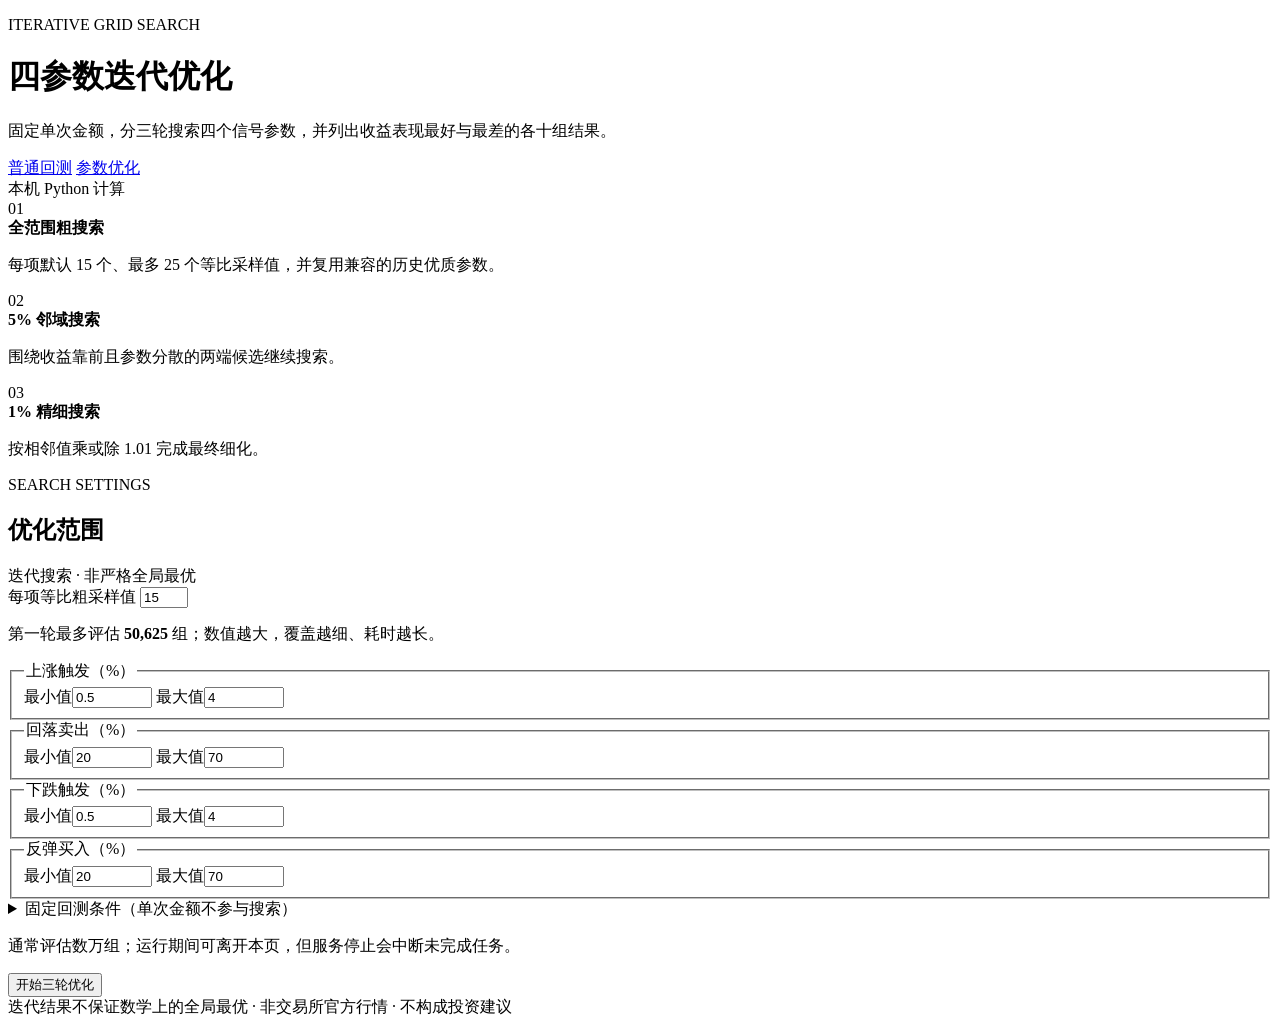
==== web/optimizer.html @ a87d7add "feat: add iterative grid search optimization tool with UI and backend integration - Introduced a new" ====
<!doctype html>
<html lang="zh-CN">
<head>
  <meta charset="UTF-8">
  <meta name="viewport" content="width=device-width, initial-scale=1.0">
  <meta name="description" content="分钟级网格策略四参数分阶段迭代优化工具">
  <title>网格参数优化</title>
  <link rel="stylesheet" href="/styles.css">
</head>
<body>
  <!-- 参数优化与普通回测使用相同视觉语言，并通过独立 URL 保持任务入口清晰。 -->
  <header class="hero optimizer-hero">
    <div>
      <p class="eyebrow">ITERATIVE GRID SEARCH</p>
      <h1>四参数迭代优化</h1>
      <p class="hero-copy">固定单次金额，分三轮搜索四个信号参数，并列出收益表现最好与最差的各十组结果。</p>
    </div>
    <div class="hero-actions">
      <nav class="page-nav" aria-label="主要页面">
        <a class="nav-link" href="/index.html">普通回测</a>
        <a class="nav-link active" href="/optimizer.html" aria-current="page">参数优化</a>
      </nav>
      <div class="storage-badge"><span></span>本机 Python 计算</div>
    </div>
  </header>

  <main>
    <section class="optimizer-intro" aria-label="搜索阶段说明">
      <article class="stage-card"><span>01</span><div><strong>全范围粗搜索</strong><p>每项默认 15 个、最多 25 个等比采样值，并复用兼容的历史优质参数。</p></div></article>
      <article class="stage-card"><span>02</span><div><strong>5% 邻域搜索</strong><p>围绕收益靠前且参数分散的两端候选继续搜索。</p></div></article>
      <article class="stage-card"><span>03</span><div><strong>1% 精细搜索</strong><p>按相邻值乘或除 1.01 完成最终细化。</p></div></article>
    </section>

    <section class="panel optimizer-panel">
      <div class="section-heading">
        <div><p class="section-kicker">SEARCH SETTINGS</p><h2>优化范围</h2></div>
        <span class="heuristic-badge">迭代搜索 · 非严格全局最优</span>
      </div>
      <form id="optimizer-form">
        <!-- 粗采样密度对四维笛卡尔积影响很大，因此同时展示第一轮理论组合数。 -->
        <div class="sampling-setting">
          <label for="coarse-value-limit">每项等比粗采样值
            <input id="coarse-value-limit" type="number" min="2" max="25" step="1" value="15" required>
          </label>
          <p>第一轮最多评估 <strong id="coarse-combination-count">50,625</strong> 组；数值越大，覆盖越细、耗时越长。</p>
        </div>
        <!-- 四个字段分别录入闭区间，输入名称与后端参数保持稳定对应。 -->
        <div class="range-grid">
          <fieldset class="range-group">
            <legend>上涨触发（%）</legend>
            <label for="rise-min">最小值<input id="rise-min" type="number" min="0.01" max="100" step="0.01" value="0.5" required></label>
            <label for="rise-max">最大值<input id="rise-max" type="number" min="0.01" max="100" step="0.01" value="4" required></label>
          </fieldset>
          <fieldset class="range-group">
            <legend>回落卖出（%）</legend>
            <label for="sell-min">最小值<input id="sell-min" type="number" min="0.01" max="100" step="0.01" value="20" required></label>
            <label for="sell-max">最大值<input id="sell-max" type="number" min="0.01" max="100" step="0.01" value="70" required></label>
          </fieldset>
          <fieldset class="range-group">
            <legend>下跌触发（%）</legend>
            <label for="fall-min">最小值<input id="fall-min" type="number" min="0.01" max="100" step="0.01" value="0.5" required></label>
            <label for="fall-max">最大值<input id="fall-max" type="number" min="0.01" max="100" step="0.01" value="4" required></label>
          </fieldset>
          <fieldset class="range-group">
            <legend>反弹买入（%）</legend>
            <label for="buy-min">最小值<input id="buy-min" type="number" min="0.01" max="100" step="0.01" value="20" required></label>
            <label for="buy-max">最大值<input id="buy-max" type="number" min="0.01" max="100" step="0.01" value="70" required></label>
          </fieldset>
        </div>

        <details class="fixed-config">
          <summary>固定回测条件（单次金额不参与搜索）</summary>
          <p class="muted fixed-config-help">这些条件在一次任务的全部组合中保持不变，默认读取普通回测页最近保存的配置。</p>
          <div class="form-grid compact-form-grid">
            <label for="opt-symbol">证券代码<input id="opt-symbol" data-config-field="symbol" inputmode="numeric" maxlength="6" required></label>
            <label for="opt-days">有效期（自然日）<input id="opt-days" data-config-field="days" type="number" min="1" max="30" step="1" required></label>
            <label for="opt-lower">监控下限<input id="opt-lower" data-config-field="lower_bound" type="number" min="0.001" step="0.001" required></label>
            <label for="opt-upper">监控上限<input id="opt-upper" data-config-field="upper_bound" type="number" min="0.001" step="0.001" required></label>
            <label for="opt-base">基准价<input id="opt-base" data-config-field="base_price" type="number" min="0.001" step="0.001" required></label>
            <label for="opt-amount">单次金额（元）<input id="opt-amount" data-config-field="order_amount" type="number" min="100" step="100" required></label>
            <label for="opt-buy-offset">买入委托上浮<input id="opt-buy-offset" data-config-field="buy_price_offset" type="number" min="0" step="0.001" required></label>
            <label for="opt-sell-offset">卖出委托下调<input id="opt-sell-offset" data-config-field="sell_price_offset" type="number" min="0" step="0.001" required></label>
            <label for="opt-capital">初始总资金（元）<input id="opt-capital" data-config-field="initial_capital" type="number" min="1000" step="1000" required></label>
            <label for="opt-position">初始底仓比例（%）<input id="opt-position" data-config-field="initial_position_percent" type="number" min="0" max="100" step="5" required></label>
            <label for="opt-rate">佣金费率<input id="opt-rate" data-config-field="commission_rate" type="number" min="0" max="0.1" step="0.00001" required></label>
            <label for="opt-min-commission">单笔最低佣金（元）<input id="opt-min-commission" data-config-field="minimum_commission" type="number" min="0" step="1" required></label>
            <label for="opt-lot">每手数量<input id="opt-lot" data-config-field="lot_size" type="number" min="1" step="1" required></label>
          </div>
        </details>

        <div class="form-footer">
          <p>通常评估数万组；运行期间可离开本页，但服务停止会中断未完成任务。</p>
          <div class="optimizer-actions">
            <button id="cancel-button" class="button danger-button" type="button" hidden>取消任务</button>
            <button id="start-button" class="button primary" type="submit">开始三轮优化</button>
          </div>
        </div>
      </form>
    </section>

    <div id="optimizer-message" role="status" aria-live="polite"></div>

    <section id="progress-panel" class="panel progress-panel" hidden aria-labelledby="progress-title">
      <div class="progress-heading">
        <div><p class="section-kicker">LIVE PROGRESS</p><h2 id="progress-title">正在准备</h2></div>
        <strong id="progress-percent">0%</strong>
      </div>
      <div class="progress-track" role="progressbar" aria-label="优化计算进度" aria-valuemin="0" aria-valuemax="100" aria-valuenow="0"><span id="progress-fill"></span></div>
      <div class="progress-stats">
        <span>已评估 <strong id="progress-count">0 / 0</strong></span>
        <span>已用时 <strong id="progress-time">0.00 秒</strong></span>
        <span>任务编号 <strong id="progress-id">—</strong></span>
      </div>
    </section>

    <section id="optimization-results" class="optimization-results" hidden>
      <article class="panel result-panel">
        <div class="section-heading"><div><p class="section-kicker">TOP 10</p><h2>最优 10 组</h2></div><span class="result-label best-label">高收益优先</span></div>
        <div id="best-table" class="table-wrap"></div>
      </article>
      <article class="panel result-panel">
        <div class="section-heading"><div><p class="section-kicker worst-kicker">BOTTOM 10</p><h2>最差 10 组</h2></div><span class="result-label worst-label">低收益优先</span></div>
        <div id="worst-table" class="table-wrap"></div>
      </article>
    </section>
  </main>

  <footer>迭代结果不保证数学上的全局最优 · 非交易所官方行情 · 不构成投资建议</footer>
  <script src="/optimizer.js" defer></script>
</body>
</html>
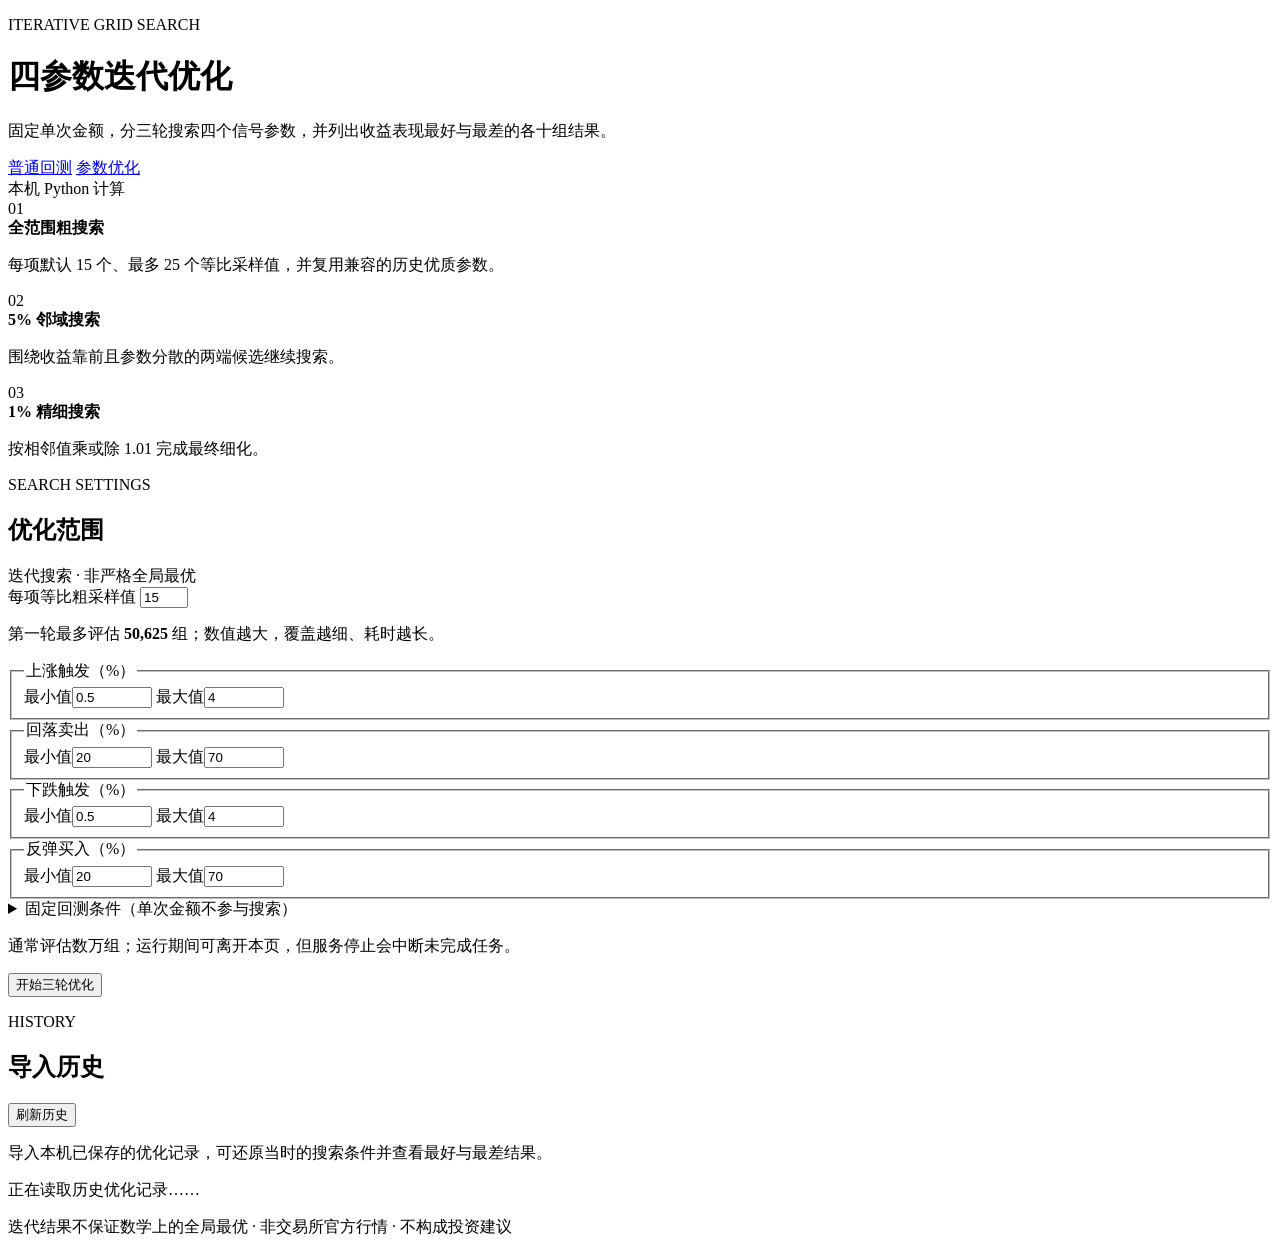
==== commit 406ef5d9: "完善优化流程与行情指标界面" ====
--- a/web/optimizer.html
+++ b/web/optimizer.html
@@ -100,6 +100,16 @@
 
     <div id="optimizer-message" role="status" aria-live="polite"></div>
 
+    <!-- 历史区只展示轻量摘要，用户明确选择后再读取完整结果，避免页面初始化传输冗余数据。 -->
+    <section class="panel history-panel optimizer-history-panel" aria-labelledby="optimizer-history-title">
+      <div class="section-heading">
+        <div><p class="section-kicker">HISTORY</p><h2 id="optimizer-history-title">导入历史</h2></div>
+        <button id="refresh-history-button" class="button secondary" type="button">刷新历史</button>
+      </div>
+      <p class="muted optimizer-history-help">导入本机已保存的优化记录，可还原当时的搜索条件并查看最好与最差结果。</p>
+      <div id="optimizer-history" class="history-list"><p class="muted">正在读取历史优化记录……</p></div>
+    </section>
+
     <section id="progress-panel" class="panel progress-panel" hidden aria-labelledby="progress-title">
       <div class="progress-heading">
         <div><p class="section-kicker">LIVE PROGRESS</p><h2 id="progress-title">正在准备</h2></div>
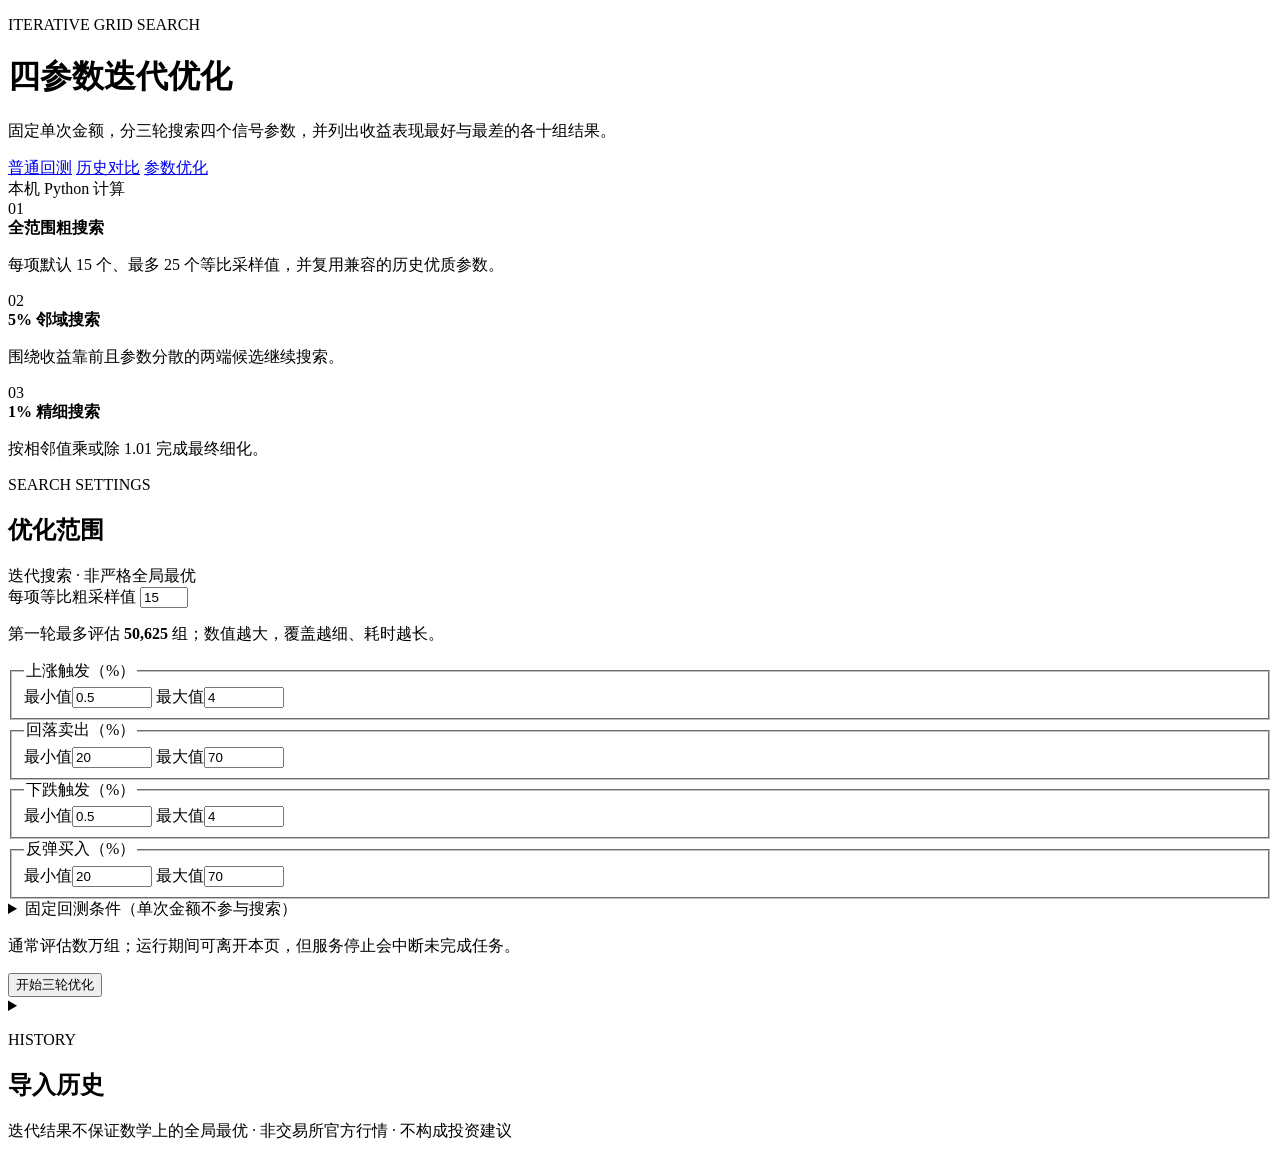
==== commit 835abb58: "完善策略配置和优化对比界面" ====
--- a/web/optimizer.html
+++ b/web/optimizer.html
@@ -18,6 +18,7 @@
     <div class="hero-actions">
       <nav class="page-nav" aria-label="主要页面">
         <a class="nav-link" href="/index.html">普通回测</a>
+        <a class="nav-link" href="/compare.html">历史对比</a>
         <a class="nav-link active" href="/optimizer.html" aria-current="page">参数优化</a>
       </nav>
       <div class="storage-badge"><span></span>本机 Python 计算</div>
@@ -70,7 +71,7 @@
 
         <details class="fixed-config">
           <summary>固定回测条件（单次金额不参与搜索）</summary>
-          <p class="muted fixed-config-help">这些条件在一次任务的全部组合中保持不变，默认读取普通回测页最近保存的配置。</p>
+          <p class="muted fixed-config-help">这些条件在一次任务的全部组合中保持不变，默认读取普通回测页最近保存的配置；最低保留仓位按初始股数计算。</p>
           <div class="form-grid compact-form-grid">
             <label for="opt-symbol">证券代码<input id="opt-symbol" data-config-field="symbol" inputmode="numeric" maxlength="6" required></label>
             <label for="opt-days">有效期（自然日）<input id="opt-days" data-config-field="days" type="number" min="1" max="30" step="1" required></label>
@@ -82,6 +83,7 @@
             <label for="opt-sell-offset">卖出委托下调<input id="opt-sell-offset" data-config-field="sell_price_offset" type="number" min="0" step="0.001" required></label>
             <label for="opt-capital">初始总资金（元）<input id="opt-capital" data-config-field="initial_capital" type="number" min="1000" step="1000" required></label>
             <label for="opt-position">初始底仓比例（%）<input id="opt-position" data-config-field="initial_position_percent" type="number" min="0" max="100" step="5" required></label>
+            <label for="opt-minimum-position">最低保留仓位（%）<input id="opt-minimum-position" data-config-field="minimum_position_percent" type="number" min="0" max="100" step="5" required></label>
             <label for="opt-rate">佣金费率<input id="opt-rate" data-config-field="commission_rate" type="number" min="0" max="0.1" step="0.00001" required></label>
             <label for="opt-min-commission">单笔最低佣金（元）<input id="opt-min-commission" data-config-field="minimum_commission" type="number" min="0" step="1" required></label>
             <label for="opt-lot">每手数量<input id="opt-lot" data-config-field="lot_size" type="number" min="1" step="1" required></label>
@@ -100,15 +102,19 @@
 
     <div id="optimizer-message" role="status" aria-live="polite"></div>
 
-    <!-- 历史区只展示轻量摘要，用户明确选择后再读取完整结果，避免页面初始化传输冗余数据。 -->
-    <section class="panel history-panel optimizer-history-panel" aria-labelledby="optimizer-history-title">
-      <div class="section-heading">
+    <!-- 历史区默认折叠，使用原生 details 保留完整的键盘操作和展开状态语义。 -->
+    <details class="panel history-panel optimizer-history-panel" aria-labelledby="optimizer-history-title">
+      <summary class="optimizer-history-summary">
         <div><p class="section-kicker">HISTORY</p><h2 id="optimizer-history-title">导入历史</h2></div>
-        <button id="refresh-history-button" class="button secondary" type="button">刷新历史</button>
+      </summary>
+      <div class="optimizer-history-body">
+        <div class="optimizer-history-toolbar">
+          <p class="muted optimizer-history-help">导入本机已保存的优化记录，可还原当时的搜索条件并查看最好与最差结果。</p>
+          <button id="refresh-history-button" class="button secondary" type="button">刷新历史</button>
+        </div>
+        <div id="optimizer-history" class="history-list"><p class="muted">正在读取历史优化记录……</p></div>
       </div>
-      <p class="muted optimizer-history-help">导入本机已保存的优化记录，可还原当时的搜索条件并查看最好与最差结果。</p>
-      <div id="optimizer-history" class="history-list"><p class="muted">正在读取历史优化记录……</p></div>
-    </section>
+    </details>
 
     <section id="progress-panel" class="panel progress-panel" hidden aria-labelledby="progress-title">
       <div class="progress-heading">
